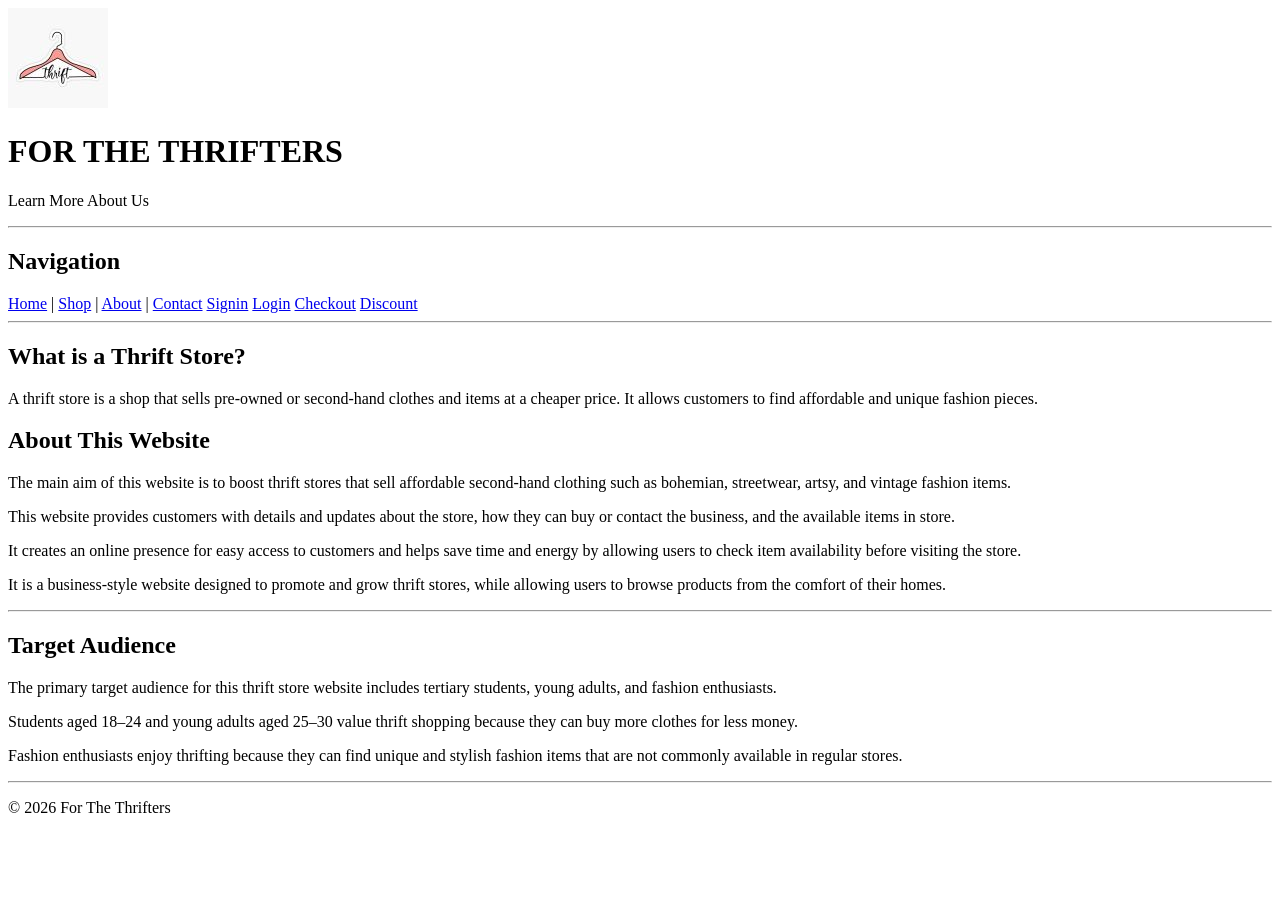
==== about.html @ 0bb792a7 "Added About and Contact pages with navigation" ====
<!DOCTYPE html>
<html>
<head>
    <title>About - For The Thrifters</title>
</head>

<body>

    <!-- Logo -->
    <img src="logo.jpg" alt="For The Thrifters Logo">

    <h1>FOR THE THRIFTERS</h1>
    <p>Learn More About Us</p>

    <hr>

    <!-- Navigation -->
    <h2>Navigation</h2>
    <a href="index.html">Home</a> |
    <a href="shop.html">Shop</a> |
    <a href="about.html">About</a> |
    <a href="contact.html">Contact</a>
    <a href="signup.html">Signin</a>
    <a href="login.html">Login</a>
    <a href="checkout.html">Checkout</a>
    <a href="discount.html">Discount</a>

    <hr>

    <h2>What is a Thrift Store?</h2>
    <p>
        A thrift store is a shop that sells pre-owned or second-hand clothes and items
        at a cheaper price. It allows customers to find affordable and unique fashion pieces.
    </p>

    <h2>About This Website</h2>
    <p>
        The main aim of this website is to boost thrift stores that sell affordable
        second-hand clothing such as bohemian, streetwear, artsy, and vintage fashion items.
    </p>

    <p>
        This website provides customers with details and updates about the store,
        how they can buy or contact the business, and the available items in store.
    </p>

    <p>
        It creates an online presence for easy access to customers and helps save time
        and energy by allowing users to check item availability before visiting the store.
    </p>

    <p>
        It is a business-style website designed to promote and grow thrift stores,
        while allowing users to browse products from the comfort of their homes.
    </p>

    <hr>

    <h2>Target Audience</h2>
    <p>
        The primary target audience for this thrift store website includes tertiary
        students, young adults, and fashion enthusiasts.
    </p>

    <p>
        Students aged 18–24 and young adults aged 25–30 value thrift shopping because
        they can buy more clothes for less money.
    </p>

    <p>
        Fashion enthusiasts enjoy thrifting because they can find unique and stylish
        fashion items that are not commonly available in regular stores.
    </p>

    <hr>

    <p>&copy; 2026 For The Thrifters</p>

</body>
</html>
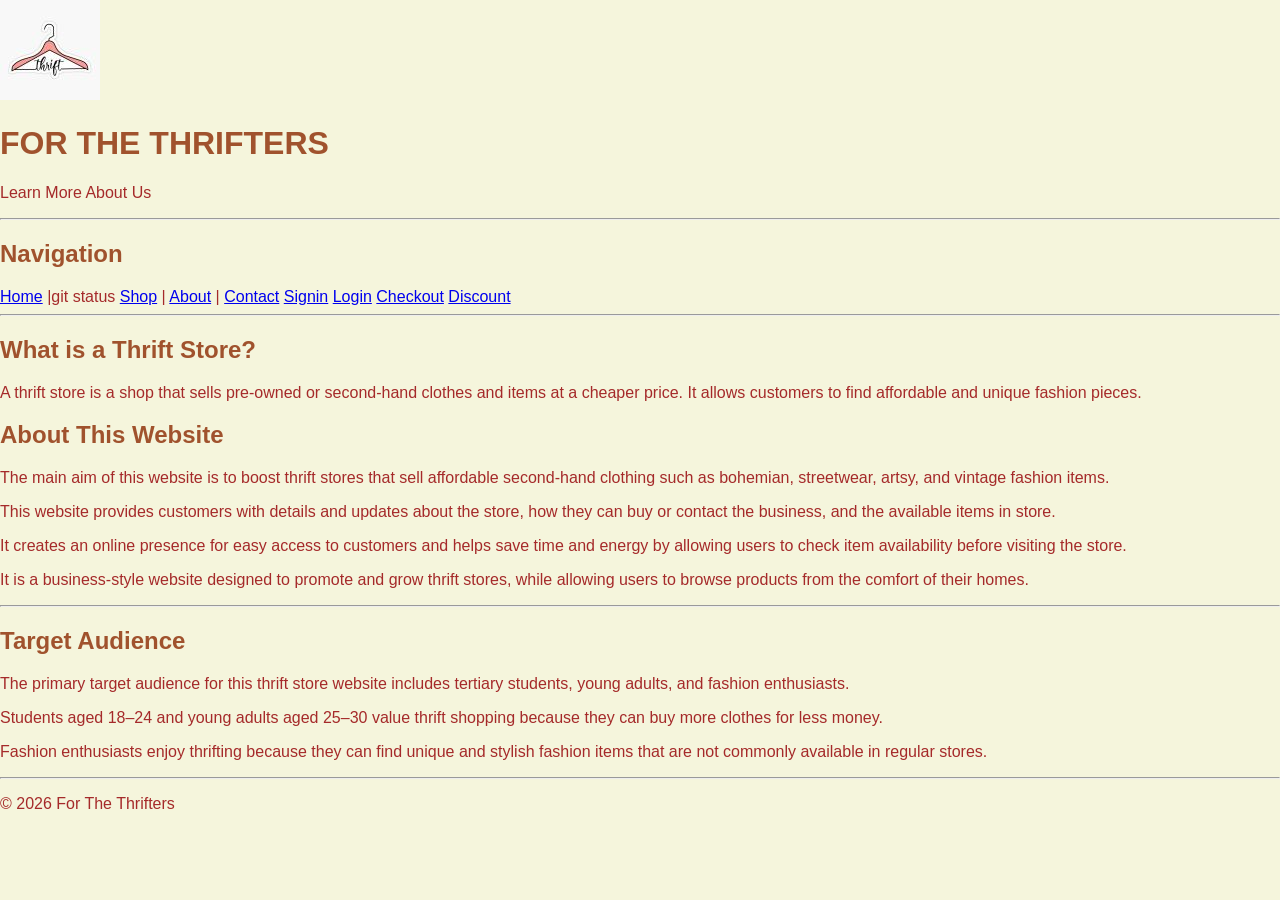
==== commit 84d26ad0: "Added CSS3 styling to the website" ====
--- a/about.html
+++ b/about.html
@@ -2,6 +2,7 @@
 <html>
 <head>
     <title>About - For The Thrifters</title>
+<link rel="stylesheet" href="styles.css">
 </head>
 
 <body>
@@ -16,7 +17,7 @@
 
     <!-- Navigation -->
     <h2>Navigation</h2>
-    <a href="index.html">Home</a> |
+    <a href="index.html">Home</a> |git status
     <a href="shop.html">Shop</a> |
     <a href="about.html">About</a> |
     <a href="contact.html">Contact</a>
--- a/styles.css
+++ b/styles.css
@@ -0,0 +1,93 @@
+
+
+body {
+    margin: 0;
+    font-family: Arial, sans-serif;
+    background-color: beige;
+    color: brown;
+
+nav {
+    background-color: burlywood;
+    padding: 15px;
+}
+
+nav a {
+    color: brown;
+    text-decoration: none;
+    margin-right: 15px;
+    font-weight: bold;
+}
+
+nav a:hover {
+    color: sienna;
+}
+
+
+h1, h2, h3 {
+    color: sienna;
+}
+
+#searchBar {
+    width: 60%;
+    padding: 10px;
+    border: 1px solid tan;
+    border-radius: 8px;
+}
+
+
+.filters button {
+    background-color: tan;
+    color: white;
+    border: none;
+    padding: 8px 12px;
+    margin: 5px;
+    cursor: pointer;
+    border-radius: 5px;
+}
+
+.filters button:hover {
+    background-color: peru;
+}
+.product-container {
+ display: flex;
+flex-wrap: wrap;
+gap: 20px;
+}
+
+.product {
+    
+    background-color: white;
+    border: 1px solid burlywood;
+    padding: 15px;
+    margin: 10px;
+    width: 200px;
+    border-radius: 10px;
+}
+
+
+button {
+    background-color: peru;
+    color: white;
+    border: none;
+    padding: 10px 15px;
+    cursor: pointer;
+    border-radius: 6px;
+}
+
+button:hover {
+    background-color: sienna;
+}
+
+
+.product-container {
+    text-align: center;
+}
+
+
+footer {
+    background-color: burlywood;
+    color: brown;
+    text-align: center;
+    padding: 10px;
+    margin-top: 20px;
+}
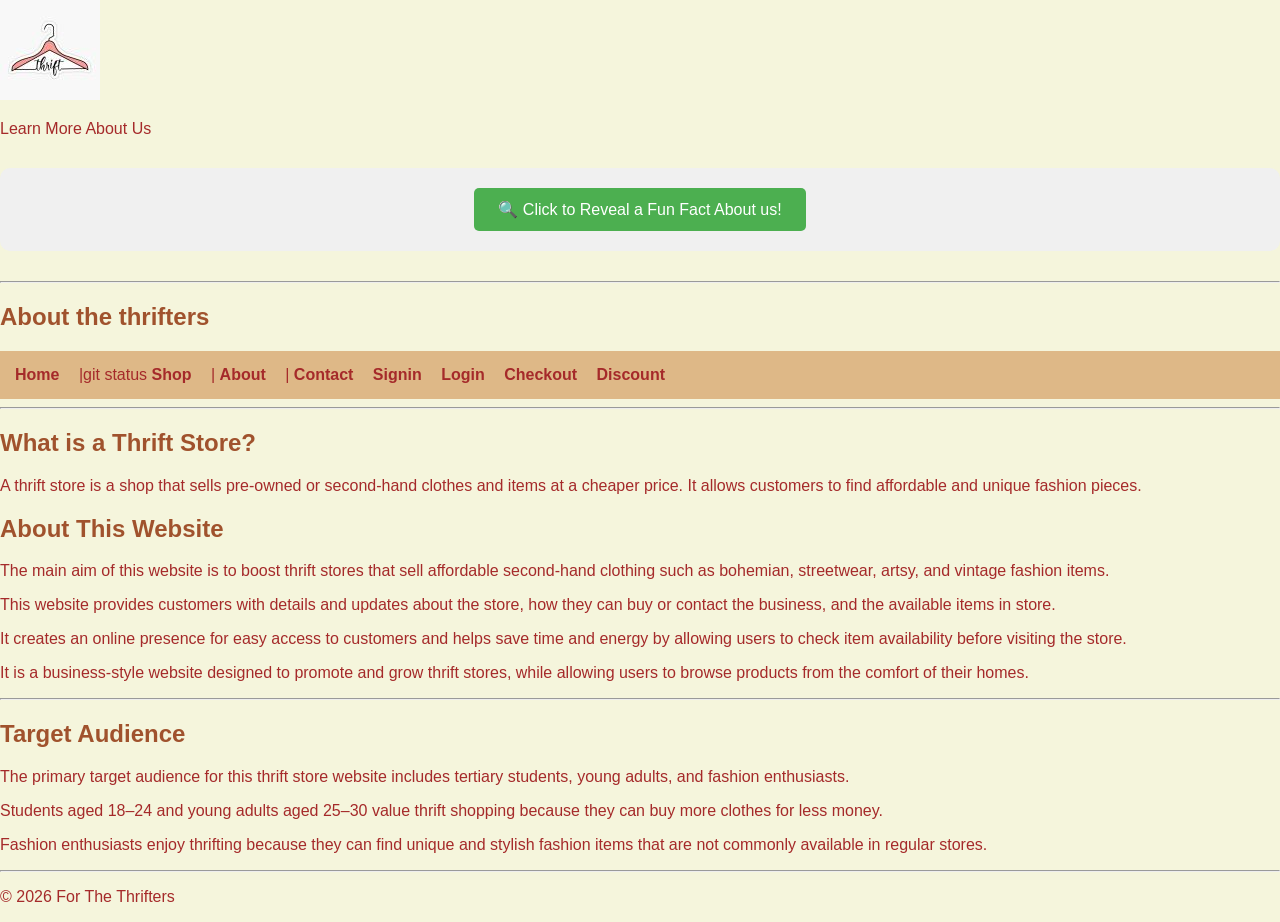
==== commit 8e1a372d: "Updated content" ====
--- a/about.html
+++ b/about.html
@@ -7,16 +7,26 @@
 
 <body>
 
-    <!-- Logo -->
-    <img src="logo.jpg" alt="For The Thrifters Logo">
+    
+    
+    
+<main>
+     <img src="logo.jpg" alt="For The Thrifters Logo">
+      <p>Learn More About Us</p>
+     
 
-    <h1>FOR THE THRIFTERS</h1>
-    <p>Learn More About Us</p>
+    <div class="fun-fact-container">
+        <button id="reveal-fact">&#128269; Click to Reveal a Fun Fact About us!</button>
+        <p id="fun-fact" class="hidden-fact">&#127918; Every thrift items has a story to tell!</p>
+    </div>
+
+</main>
 
     <hr>
 
-    <!-- Navigation -->
-    <h2>Navigation</h2>
+
+    <h2>About the thrifters</h2>
+   <nav>
     <a href="index.html">Home</a> |git status
     <a href="shop.html">Shop</a> |
     <a href="about.html">About</a> |
@@ -25,6 +35,7 @@
     <a href="login.html">Login</a>
     <a href="checkout.html">Checkout</a>
     <a href="discount.html">Discount</a>
+   </nav>
 
     <hr>
 
@@ -77,5 +88,6 @@
 
     <p>&copy; 2026 For The Thrifters</p>
 
+<script src="script.js"></script>
 </body>
 </html>
--- a/styles.css
+++ b/styles.css
@@ -5,6 +5,8 @@
     font-family: Arial, sans-serif;
     background-color: beige;
     color: brown;
+    transition: background-color 0.3s, color 0.3s; 
+}
 
 nav {
     background-color: burlywood;
@@ -91,3 +93,79 @@
     padding: 10px;
     margin-top: 20px;
 }
+body.dark-mode {
+    background-color: black;
+    color: #f9f9f9;
+}
+body.dark-mode nav { background-color: black; }
+#theme-toggle { padding: 8px 16px; cursor: pointer; margin: 10px; }
+
+#typing-headline {
+    min-height: 80px;
+    border-right: 3px solid #4CAF50;
+    display: inline-block;
+    animation: blink 0.75s step-end infinite;
+}
+@keyframes blink {
+    from, to { border-color: transparent; }
+    50% { border-color: #4CAF50; }
+}
+
+#back-to-top {
+    display: none;
+    position: fixed;
+    bottom: 20px;
+    right: 20px;
+    background-color: #4CAF50;
+    color: white;
+    width: 50px;
+    height: 50px;
+    border-radius: 50%;
+    border: none;
+    font-size: 24px;
+    cursor: pointer;
+    box-shadow: 2px 2px 10px rgba(0,0,0,0.2);
+    transition: background-color 0.3s;
+}
+#back-to-top:hover { background-color: #45a049; }
+.fun-fact-container {
+    margin: 30px 0;
+    padding: 20px;
+    background-color: #f0f0f0;
+    border-radius: 10px;
+    text-align: center;
+}
+
+#reveal-fact {
+    background-color: #4CAF50;
+    color: white;
+    border: none;
+    padding: 12px 24px;
+    font-size: 16px;
+    border-radius: 5px;
+    cursor: pointer;
+    transition: background-color 0.3s;
+}
+
+#reveal-fact:hover {
+    background-color: #45a049;
+}
+
+.hidden-fact {
+    display: none;
+    font-size: 18px;
+    margin-top: 20px;
+    padding: 15px;
+    background-color: white;
+    border-radius: 5px;
+    animation: fadeIn 0.5s;
+}
+
+.hidden-fact.show {
+    display: block;
+}
+
+@keyframes fadeIn {
+    from { opacity: 0; transform: translateY(-10px); }
+    to   { opacity: 1; transform: translateY(0); }
+}
